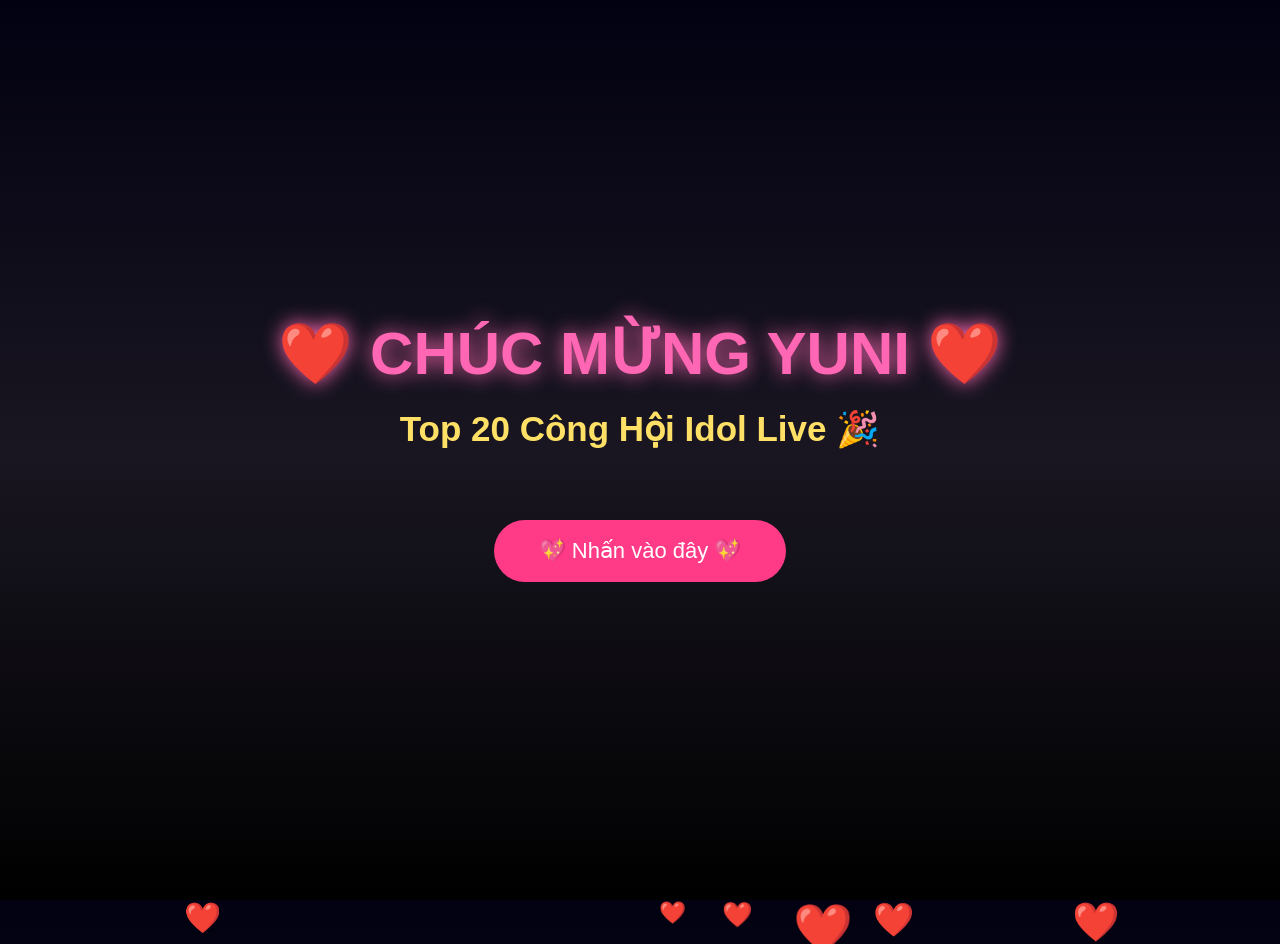
==== u/index.html @ 5e3d09f1 "Create Yuni congratulations card" ====
<!DOCTYPE html>
<html lang="vi">
<head>
<meta charset="UTF-8">
<meta name="viewport" content="width=device-width, initial-scale=1.0">
<title>❤️ Chúc Mừng Yuni ❤️</title>

<style>
*{
    margin:0;
    padding:0;
    box-sizing:border-box;
    font-family:Segoe UI,sans-serif;
}

body{
    overflow:hidden;
    background:linear-gradient(180deg,#020111,#191621,#000);
    height:100vh;
    color:white;
}

canvas{
    position:fixed;
    left:0;
    top:0;
    width:100%;
    height:100%;
}

.container{
    position:absolute;
    top:50%;
    left:50%;
    transform:translate(-50%,-50%);
    text-align:center;
    z-index:100;
}

h1{
    font-size:60px;
    color:#ff66b3;
    text-shadow:0 0 20px hotpink;
}

h2{
    margin-top:20px;
    font-size:35px;
    color:#ffe066;
}

#text{
    width:900px;
    max-width:90vw;
    margin:auto;
    margin-top:30px;
    font-size:26px;
    line-height:45px;
    color:white;
}

button{
    margin-top:40px;
    padding:18px 45px;
    border:none;
    border-radius:50px;
    background:#ff3b87;
    color:white;
    font-size:22px;
    cursor:pointer;
    transition:.3s;
}

button:hover{
    transform:scale(1.1);
    background:#ff5aa0;
}

.heart{
    position:absolute;
    color:#ff4d88;
    animation:fly linear infinite;
}

@keyframes fly{
    from{
        transform:translateY(0) scale(1);
        opacity:1;
    }
    to{
        transform:translateY(-120vh) scale(2);
        opacity:0;
    }
}

.top{
    font-size:60px;
    color:#00ff99;
    margin-top:30px;
    text-shadow:0 0 30px #00ff99;
    opacity:0;
}

.show{
    animation:show 1s forwards;
}

@keyframes show{
    from{
        opacity:0;
        transform:scale(.5);
    }
    to{
        opacity:1;
        transform:scale(1);
    }
}
</style>
</head>

<body>

<canvas id="fireworks"></canvas>

<div class="container">

<h1>❤️ CHÚC MỪNG YUNI ❤️</h1>

<h2>Top 20 Công Hội Idol Live 🎉</h2>

<div id="text"></div>

<div class="top" id="top"></div>

<button onclick="start()">💖 Nhấn vào đây 💖</button>

</div>

<script>

const message=[
"Hôm nay là một ngày thật đặc biệt...",
"Anh biết em đã cố gắng rất nhiều.",
"Có những hôm em mệt...",
"Có những hôm em áp lực...",
"Nhưng em chưa từng bỏ cuộc.",
"Và hôm nay...",
"✨ Em đã lọt TOP 20 Công Hội ✨",
"",
"Anh thật sự rất tự hào về em ❤️"
];

let i=0;

function type(){

if(i>=message.length){

showTop();

return;

}

let div=document.getElementById("text");

let p=document.createElement("div");

div.appendChild(p);

let text=message[i];

let j=0;

let timer=setInterval(()=>{

p.innerHTML=text.substring(0,j);

j++;

if(j>text.length){

clearInterval(timer);

i++;

setTimeout(type,600);

}

},45);

}

function start(){

document.querySelector("button").style.display="none";

type();

}function showTop(){

const top=document.getElementById("top");

const list=[
"🏆 TOP 20",
"🔥 TOP 15",
"✨ TOP 10",
"💎 TOP 5",
"👑 TOP 3",
"❤️ TOP 1 ❤️"
];

let k=0;

top.classList.add("show");

let timer=setInterval(()=>{

top.innerHTML=list[k];

firework();

k++;

if(k>=list.length){

clearInterval(timer);

setTimeout(finalMessage,1800);

}

},1800);

}

function finalMessage(){

document.getElementById("text").innerHTML+=`
<br><br>

<h2 style="color:#ff66cc;">
Đối với anh...<br>
Em luôn là <span style="color:#00ff99;">TOP 1</span> ❤️
</h2>

<br>

<div style="font-size:26px;line-height:45px;">
Cảm ơn em vì đã luôn cố gắng.<br>
Hãy tiếp tục tỏa sáng nhé cô gái của anh ✨<br><br>

❤️ Anh yêu em rất nhiều ❤️
</div>

`;

}

function createHeart(){

const heart=document.createElement("div");

heart.className="heart";

heart.innerHTML="❤️";

heart.style.left=Math.random()*100+"vw";

heart.style.top="100vh";

heart.style.fontSize=(20+Math.random()*40)+"px";

heart.style.animationDuration=(4+Math.random()*5)+"s";

document.body.appendChild(heart);

setTimeout(()=>{

heart.remove();

},9000);

}

setInterval(createHeart,250);



const canvas=document.getElementById("fireworks");

const ctx=canvas.getContext("2d");

canvas.width=window.innerWidth;

canvas.height=window.innerHeight;

window.onresize=()=>{

canvas.width=window.innerWidth;

canvas.height=window.innerHeight;

}

let particles=[];function firework(){

let x=Math.random()*canvas.width;
let y=Math.random()*canvas.height/2;

for(let i=0;i<120;i++){

particles.push({

x:x,
y:y,

dx:(Math.random()-0.5)*8,

dy:(Math.random()-0.5)*8,

life:100,

color:`hsl(${Math.random()*360},100%,60%)`

});

}

}

function animate(){

ctx.fillStyle="rgba(0,0,0,0.15)";
ctx.fillRect(0,0,canvas.width,canvas.height);

for(let i=particles.length-1;i>=0;i--){

let p=particles[i];

ctx.beginPath();

ctx.arc(p.x,p.y,3,0,Math.PI*2);

ctx.fillStyle=p.color;

ctx.fill();

p.x+=p.dx;
p.y+=p.dy;

p.dy+=0.03;

p.life--;

if(p.life<=0){

particles.splice(i,1);

}

}

requestAnimationFrame(animate);

}

animate();

setInterval(firework,2500);



/* ===========================
      BẦU TRỜI SAO
=========================== */

let stars=[];

for(let i=0;i<200;i++){

stars.push({

x:Math.random()*canvas.width,

y:Math.random()*canvas.height,

r:Math.random()*2,

a:Math.random()

});

}

function drawStars(){

for(let s of stars){

ctx.beginPath();

ctx.arc(s.x,s.y,s.r,0,Math.PI*2);

ctx.fillStyle="rgba(255,255,255,"+s.a+")";

ctx.fill();

}

}

setInterval(()=>{

stars.forEach(s=>{

s.a=Math.random();

});

},500);

const oldAnimate=animate;

function animate(){

ctx.fillStyle="rgba(0,0,20,0.25)";
ctx.fillRect(0,0,canvas.width,canvas.height);

drawStars();

for(let i=particles.length-1;i>=0;i--){

let p=particles[i];

ctx.beginPath();

ctx.arc(p.x,p.y,3,0,Math.PI*2);

ctx.fillStyle=p.color;

ctx.fill();

p.x+=p.dx;
p.y+=p.dy;

p.dy+=0.03;

p.life--;

if(p.life<=0){

particles.splice(i,1);

}

}

requestAnimationFrame(animate);

}

animate();/* ======================================
      TRÁI TIM ĐẬP Ở CUỐI TRANG
====================================== */

function createBigHeart(){

    const heart=document.createElement("div");

    heart.innerHTML="❤️";

    heart.style.position="fixed";
    heart.style.left="50%";
    heart.style.top="82%";
    heart.style.transform="translate(-50%,-50%)";
    heart.style.fontSize="80px";
    heart.style.zIndex="999";

    document.body.appendChild(heart);

    let scale=1;

    setInterval(()=>{

        scale=(scale==1)?1.25:1;

        heart.style.transform=
        `translate(-50%,-50%) scale(${scale})`;

    },600);

}

setTimeout(createBigHeart,18000);



/* ======================================
          SAO BĂNG
====================================== */

function shootingStar(){

    let x=Math.random()*canvas.width;

    let y=Math.random()*canvas.height/3;

    let len=180;

    let dx=8;

    let dy=5;

    let life=0;

    let timer=setInterval(()=>{

        ctx.beginPath();

        ctx.moveTo(x,y);

        ctx.lineTo(x-len,y-len/2);

        ctx.strokeStyle="white";

        ctx.lineWidth=2;

        ctx.stroke();

        x+=dx;

        y+=dy;

        life++;

        if(life>25){

            clearInterval(timer);

        }

    },30);

}

setInterval(shootingStar,5000);



console.log("%c❤️ Chúc mừng Yuni ❤️",
"color:pink;font-size:28px;font-weight:bold;");
console.log("%cĐối với anh, em luôn là TOP 1!",
"color:#00ff99;font-size:22px;");

</script>

</body>
</html>
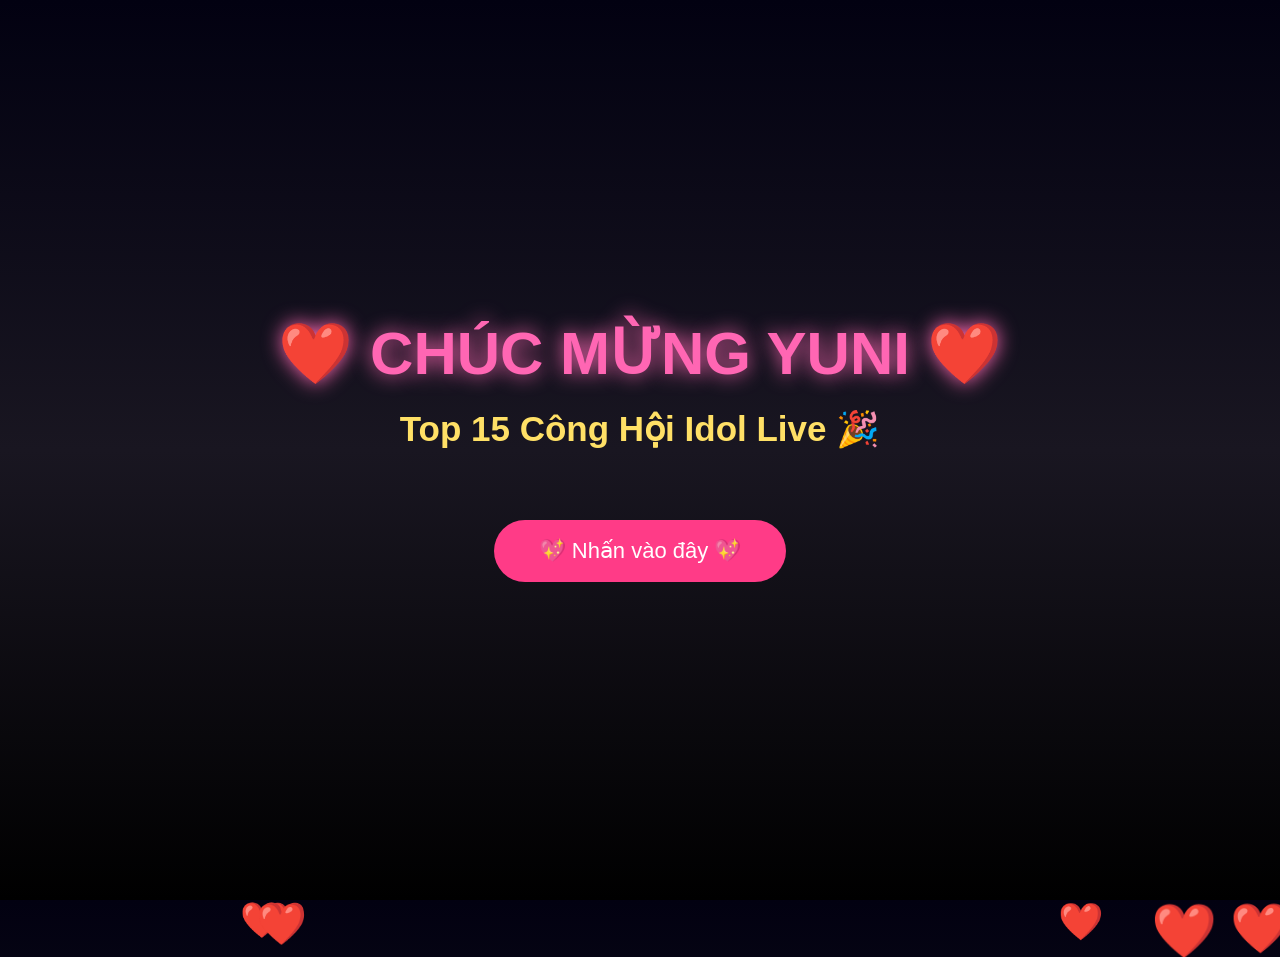
==== commit fa2b4040: "Update legacy card ranking to top 15" ====
--- a/u/index.html
+++ b/u/index.html
@@ -126,7 +126,7 @@
 
 <h1>❤️ CHÚC MỪNG YUNI ❤️</h1>
 
-<h2>Top 20 Công Hội Idol Live 🎉</h2>
+<h2>Top 15 Công Hội Idol Live 🎉</h2>
 
 <div id="text"></div>
 
@@ -145,7 +145,7 @@
 "Có những hôm em áp lực...",
 "Nhưng em chưa từng bỏ cuộc.",
 "Và hôm nay...",
-"✨ Em đã lọt TOP 20 Công Hội ✨",
+"✨ Em đã lọt TOP 15 Công Hội ✨",
 "",
 "Anh thật sự rất tự hào về em ❤️"
 ];
@@ -203,7 +203,7 @@
 const top=document.getElementById("top");
 
 const list=[
-"🏆 TOP 20",
+"🏆 TOP 15",
 "🔥 TOP 15",
 "✨ TOP 10",
 "💎 TOP 5",
